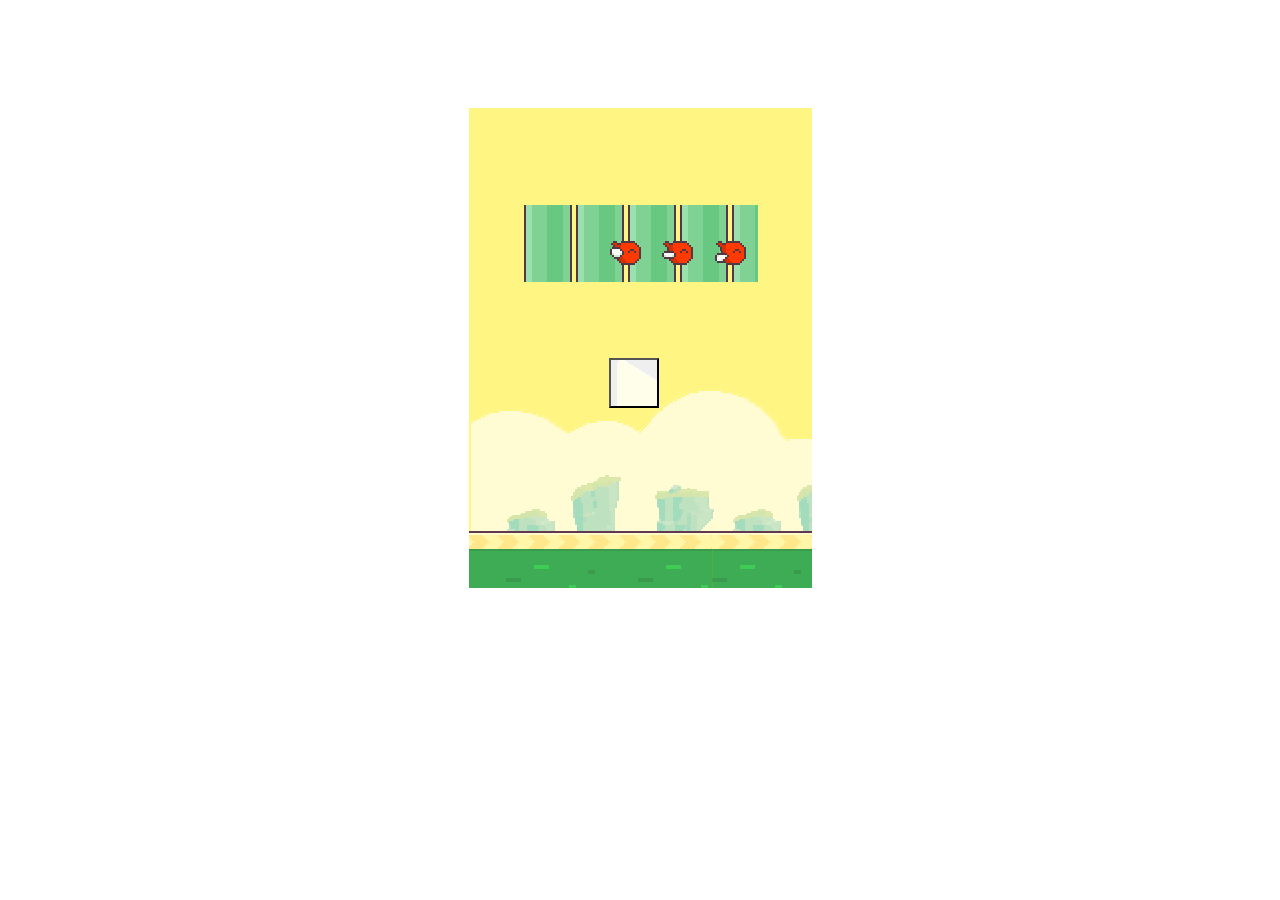
==== flybird/index.html @ ac530c4d "flybird游戏开发（一）" ====
<!DOCTYPE html>
<html lang="en">
<head>
  <meta charset="UTF-8">
  <meta http-equiv="X-UA-Compatible" content="IE=edge">
  <meta name="viewport" content="width=device-width, initial-scale=1.0">
  <link rel="stylesheet" href="css/index.css">
  <title>Fly Bird</title>
</head>
<body>
  <div id="wrapBg">
    <!-- 开始标题 -->
    <div id="headTitle">
      <img id="headBird" src="./img/birds.png" alt="小鸟">
    </div>
    <button id="startBtn"></button></button> <!--开始按钮 -->
    <div id="grassLand1"></div><!--草地1 -->
    <div id="grassLand2"></div><!--草地2 -->
  </div>

  <script src="./js/bird.js"></script>
  <script>
    var jsWrapBg = document.getElementById('wrapBg')
    var jsHeadTitle = document.getElementById('headTitle') // 获取标题
    var jsHeadBird = document.getElementById('headBird') // 获取标题中的小鸟
    var Y = 3 // 标题摆动的幅度
    var index = 0
    var imgArr = ['img/birds.png', 'img/birds.png']
    // 利用帧动画的原理作出小鸟翅膀摆动的样子
    var headWaveTimer = setInterval(headWave, 200) // 设置标题上下摆动的定时器
    function headWave() {
      Y *= -1
      jsHeadTitle.style.top = jsHeadTitle.offsetTop + Y + 'px'
      jsHeadBird.src = imgArr[index++]
      if (index == 2) {
        index = 0
      }
    }
  
  
    var jsGrassLand1 = document.getElementById('grassLand1')
    var jsGrassLand2 = document.getElementById('grassLand2')
    var landTimer = setInterval(landRun, 30) // 让草地动起来
    function landRun() {
      if (jsGrassLand1.offsetLeft <= -343) {
        jsGrassLand1.style.left = 342 + 'px'
      }
      if (jsGrassLand2.offsetLeft <= -343) {
        jsGrassLand2.style.left = 343 + 'px'
      }
      jsGrassLand1.style.left = jsGrassLand1.offsetLeft-3 + 'px'
      jsGrassLand2.style.left = jsGrassLand2.offsetLeft-3 + 'px'
    }
  
  
    var jsStartBtn = document.getElementById('startBtn')
    jsStartBtn.onclick = function() { // 为start按钮添加一个点击事件的处理程序
      jsHeadTitle.style.display = 'none' // 隐藏标题
      clearInterval(headWaveTimer) // 关闭标题摆动的定时器
      jsStartBtn.style.display = 'none'
      // 插入小鸟到界面当中
      bird.showBird(jsWrapBg)
    }
  </script>
</body>
</html>
---- flybird/css/index.css ----
#wrapBg{/* 游戏背景 */
  width: 343px;
  height: 480px;
  margin: 0 auto;
  position: relative;
  top: 100px;
  background-image: url(../img/background.png);
  overflow: hidden;
}

#headTitle{/* 开始标题 */
  width: 236px;
  height: 77px;
  background-image: url(../img/pie_up.png);
  position: absolute;
  left: 53px;
  top: 100px;
}

#headBird{
  float: right;
  margin-top: 25px;
}

#startBtn{
  width: 50px;
  height: 50px;
  margin: 0;
  padding: 0;
  background-image: url(../img/start_button.png);
  position: absolute;
  left: 140px;
  top: 250px;
}

#grassLand1{
  width: 343px;
  height: 80px;
  background-image: url(../img/land.png);
  position: absolute;
  top: 423px;
}

#grassLand2{
  width: 343px;
  height: 80px;
  background-image: url(../img/land.png);
  position: absolute;
  top: 423px;
  left: 342px;
}
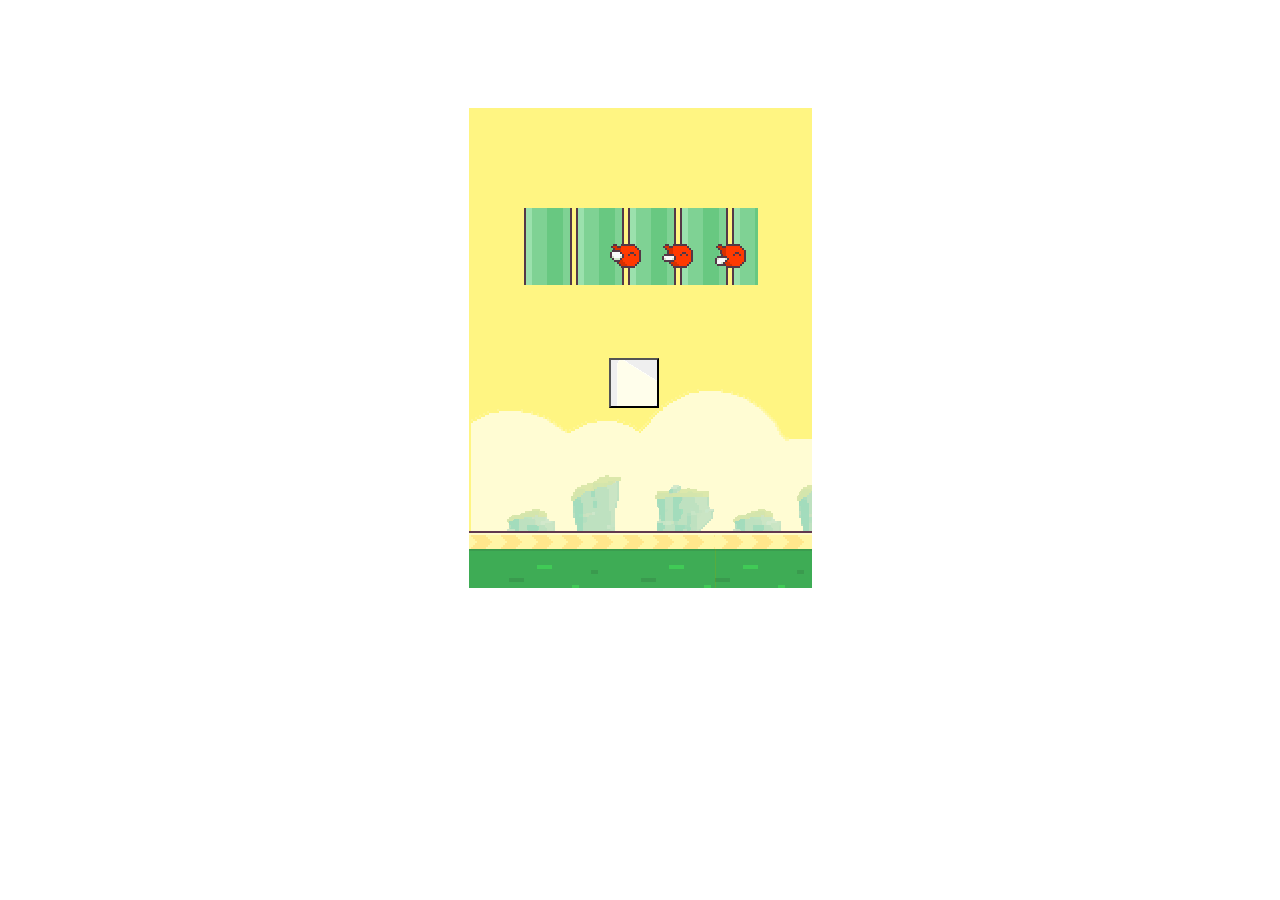
==== commit e327961a: "flybird游戏开发(三)" ====
--- a/flybird/index.html
+++ b/flybird/index.html
@@ -19,10 +19,15 @@
   </div>
 
   <script src="./js/bird.js"></script>
+  <script src="./js/baseObj.js"></script>
+  <script src="./js/wall.js"></script>
   <script>
     var jsWrapBg = document.getElementById('wrapBg')
     var jsHeadTitle = document.getElementById('headTitle') // 获取标题
     var jsHeadBird = document.getElementById('headBird') // 获取标题中的小鸟
+    var wallArr = [] // 装墙体的
+    var wallDistance = baseObj.randomNum(120, 350) // 墙体之间的间隔
+
     var Y = 3 // 标题摆动的幅度
     var index = 0
     var imgArr = ['img/birds.png', 'img/birds.png']
@@ -37,7 +42,6 @@
       }
     }
   
-  
     var jsGrassLand1 = document.getElementById('grassLand1')
     var jsGrassLand2 = document.getElementById('grassLand2')
     var landTimer = setInterval(landRun, 30) // 让草地动起来
@@ -50,6 +54,28 @@
       }
       jsGrassLand1.style.left = jsGrassLand1.offsetLeft-3 + 'px'
       jsGrassLand2.style.left = jsGrassLand2.offsetLeft-3 + 'px'
+      
+      // 墙体的移动
+      if (wallArr.length) {
+        for (var i = 0; i < wallArr.length; i++) {
+          wallArr[i].moveWall()
+          var x = baseObj.rectangleCrashExamine(wallArr[i].downDivWrap, bird.div)
+          var y = baseObj.rectangleCrashExamine(wallArr[i].upDivWrap, bird.div)
+          var z = bird.div.offsetTop >= 390
+          if (x || y) {
+            window.clearInterval(landTimer) //清除草地移动的定时器
+            jsWrapBg.onclik = null
+            bird.fallSpeed = 0
+          }
+        }
+
+        if (wallArr[wallArr.length - 1].downDivWrap.offsetLeft < (450 - wallDistance)) {
+          var newWall = new Wall()
+          newWall.createWall()
+          wallArr.push(newWall) 
+        }
+        
+      }
     }
   
   
@@ -60,6 +86,16 @@
       jsStartBtn.style.display = 'none'
       // 插入小鸟到界面当中
       bird.showBird(jsWrapBg)
+      bird.flyBird() // 小鸟下落
+      bird.wingWave() // 小鸟翅膀煽动
+      jsWrapBg.onclick = function () {
+        bird.fallSpeed = -8
+      }
+
+      // 出现墙体
+      var b = new Wall()
+      b.createWall()
+      wallArr.push(b)
     }
   </script>
 </body>
